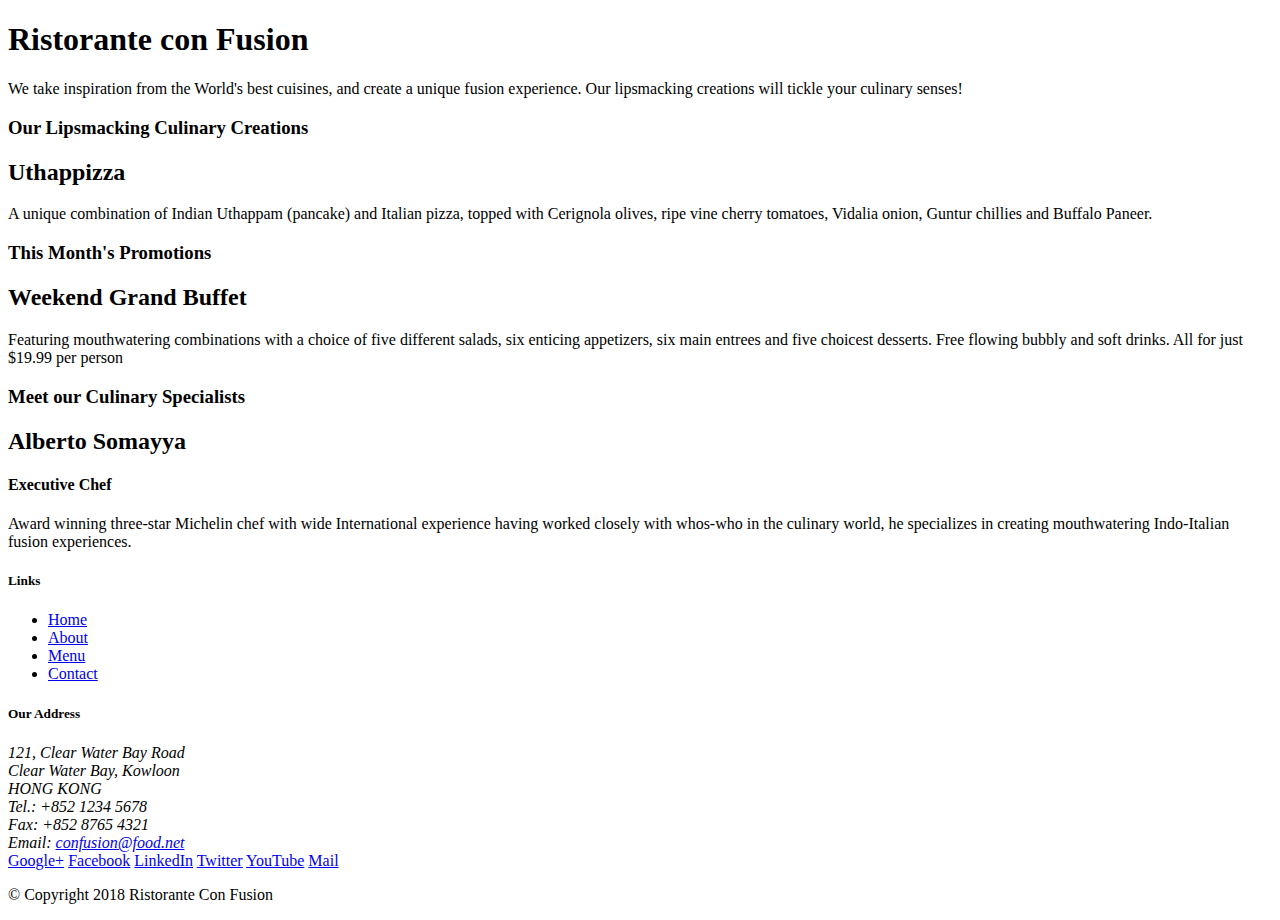
==== index.html @ 38ed8fda "initial" ====
<!DOCTYPE html>
<html lang="en">

<head>
    <title>Ristorante Con Fusion</title>
</head>

<body>

    <header>
        <div>
            <div>
                <div>
                    <h1>Ristorante con Fusion</h1>
                    <p>We take inspiration from the World's best cuisines, and create a unique fusion experience. Our lipsmacking creations will tickle your culinary senses!</p>
                </div>
                <div>
                </div>
            </div>
        </div>
    </header>

    <div>
        <div>
            <div>
                <h3>Our Lipsmacking Culinary Creations</h3>
            </div>
            <div>
                <h2>Uthappizza</h2>
                <p>A unique combination of Indian Uthappam (pancake) and Italian pizza, topped with Cerignola olives, ripe vine cherry tomatoes, Vidalia onion, Guntur chillies and Buffalo Paneer.</p>
            </div>
        </div>


        <div>
            <div>
                <h3>This Month's Promotions</h3>
            </div>
            <div>
                <h2>Weekend Grand Buffet</h2>
                <p>Featuring mouthwatering combinations with a choice of five different salads, six enticing appetizers, six main entrees and five choicest desserts. Free flowing bubbly and soft drinks. All for just $19.99 per person </p>
            </div>
        </div>

        <div>
            <div>
                <h3>Meet our Culinary Specialists</h3>
            </div>
            <div>
                <h2>Alberto Somayya</h2>
                <h4>Executive Chef</h4>
                <p>Award winning three-star Michelin chef with wide International experience having worked closely with whos-who in the culinary world, he specializes in creating mouthwatering Indo-Italian fusion experiences. </p>
            </div>
        </div>
    </div>

    <footer>
        <div>
            <div>             
                <div>
                    <h5>Links</h5>
                    <ul>
                        <li><a href="#">Home</a></li>
                        <li><a href="#">About</a></li>
                        <li><a href="#">Menu</a></li>
                        <li><a href="#">Contact</a></li>
                    </ul>
                </div>
                <div>
                    <h5>Our Address</h5>
                    <address>
		              121, Clear Water Bay Road<br>
		              Clear Water Bay, Kowloon<br>
		              HONG KONG<br>
		              Tel.: +852 1234 5678<br>
		              Fax: +852 8765 4321<br>
		              Email: <a href="mailto:confusion@food.net">confusion@food.net</a>
		           </address>
                </div>
                <div>
                    <div>
                        <a href="http://google.com/+">Google+</a>
                        <a href="http://www.facebook.com/profile.php?id=">Facebook</a>
                        <a href="http://www.linkedin.com/in/">LinkedIn</a>
                        <a href="http://twitter.com/">Twitter</a>
                        <a href="http://youtube.com/">YouTube</a>
                        <a href="mailto:">Mail</a>
                    </div>
                </div>
           </div>
           <div>             
                <div>
                    <p>© Copyright 2018 Ristorante Con Fusion</p>
                </div>
           </div>
        </div>
    </footer>

</body>

</html>
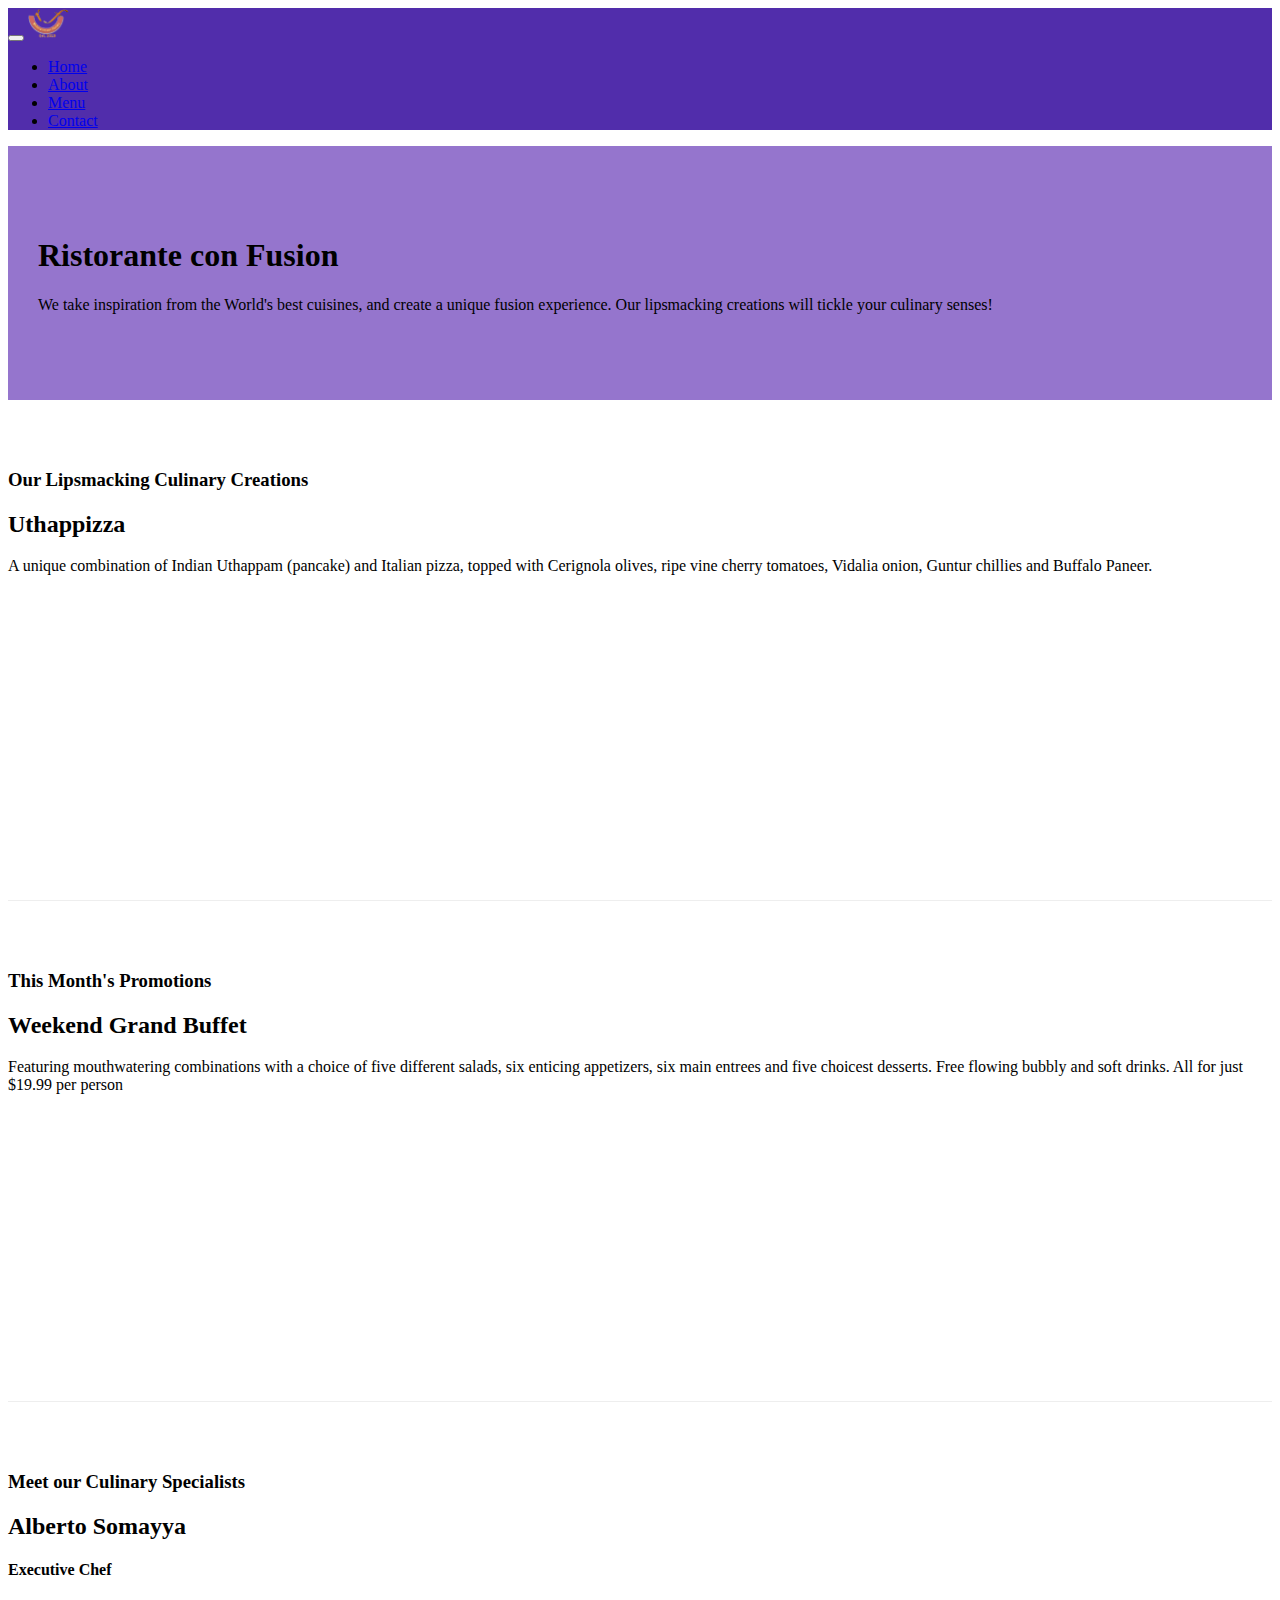
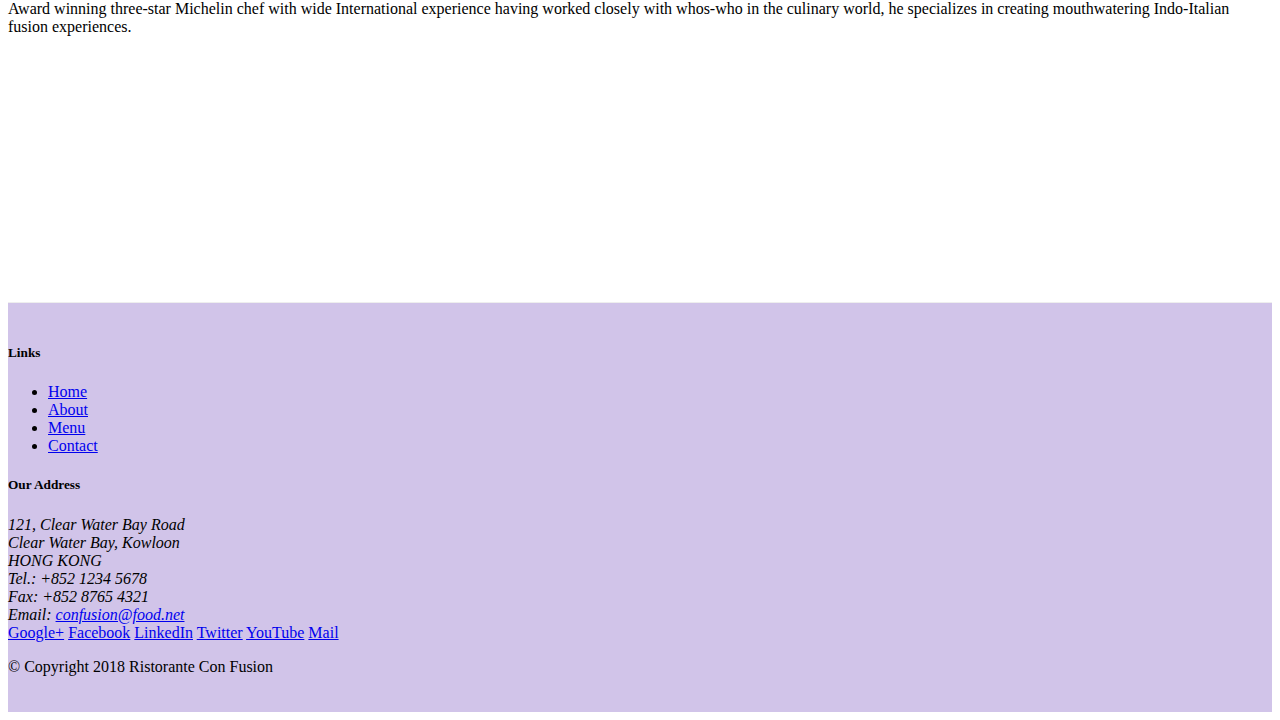
==== commit 55e88c23: "breadcrums" ====
--- a/index.html
+++ b/index.html
@@ -2,51 +2,75 @@
 <html lang="en">
 
 <head>
+        <!-- Required meta tags always come first -->
+        <meta charset="utf-8">
+        <meta name="viewport" content="width=device-width, initial-scale=1, shrink-to-fit=no">
+        <meta http-equiv="x-ua-compatible" content="ie=edge">
+    
+        <!-- Bootstrap CSS -->
+        <link rel="stylesheet" href="node_modules/bootstrap/dist/css/bootstrap.min.css">
+        <link rel="stylesheet" href="css/styles.css">
     <title>Ristorante Con Fusion</title>
 </head>
 
 <body>
-
-    <header>
-        <div>
-            <div>
-                <div>
+    <nav class="navbar navbar-dark navbar-expand-sm fixed-top bg-primary">
+        <div class="container">
+            <button class="navbar-toggler" type="button" data-toggle="collapse" data-target="#Navbar">
+                <span class="navbar-toggler-icon"></span>
+            </button>
+            <a class="navbar-brand" href="#"><img src="logo.png" height="30" width="41"></a>
+            <div class="collapse navbar-collapse" id="Navbar">
+                <ul class="navbar-nav mr-auto">
+                        <li class="nav-item active"><a class="nav-link" href="index.html"><span class="fa fa-home fa-lg"></span> Home</a></li>
+                        <li class="nav-item"><a class="nav-link" href="aboutus.html"><span class="fa fa-info fa-lg"></span> About</a></li>
+                        <li class="nav-item"><a class="nav-link" href="#"><span class="fa fa-list fa-lg"></span> Menu</a></li>
+                        <li class="nav-item "><a class="nav-link" href="contactus.html"><span class="fa fa-address-card fa-lg"></span> Contact</a></li>
+                </ul>
+            </div>
+        </div>
+    </nav>
+    </nav>
+    <header class="jumbotron">
+        <div class="container">
+            <div class="row-header">
+                <div class="col-12 col-sm-6">
                     <h1>Ristorante con Fusion</h1>
                     <p>We take inspiration from the World's best cuisines, and create a unique fusion experience. Our lipsmacking creations will tickle your culinary senses!</p>
                 </div>
-                <div>
+                <div class="col-12 col-sm">
                 </div>
             </div>
         </div>
     </header>
 
-    <div>
-        <div>
-            <div>
+    <div class="container">
+        <div class="row-content align-item-center">
+            <div class="col-12 col-sm-4 order-sm-last col-md-3">
                 <h3>Our Lipsmacking Culinary Creations</h3>
             </div>
-            <div>
+            <div class="col col-sm order-sm-first col-md">
                 <h2>Uthappizza</h2>
                 <p>A unique combination of Indian Uthappam (pancake) and Italian pizza, topped with Cerignola olives, ripe vine cherry tomatoes, Vidalia onion, Guntur chillies and Buffalo Paneer.</p>
             </div>
         </div>
 
 
-        <div>
-            <div>
+        <div class="row-content align-item-center">
+            <div  class="col-12 col-sm-4 col-md-3">
                 <h3>This Month's Promotions</h3>
             </div>
-            <div>
+            <div class="col col-sm col-md">
                 <h2>Weekend Grand Buffet</h2>
                 <p>Featuring mouthwatering combinations with a choice of five different salads, six enticing appetizers, six main entrees and five choicest desserts. Free flowing bubbly and soft drinks. All for just $19.99 per person </p>
             </div>
         </div>
 
-        <div>
-            <div>
+        <div class="row-content align-item-center">
+            <div  class="col-12 col-sm-4 order-sm-last col-md-3">
                 <h3>Meet our Culinary Specialists</h3>
-            </div>
-            <div>
+            </div >
+            <div class="col col-sm order-sm-first  col-md">
                 <h2>Alberto Somayya</h2>
                 <h4>Executive Chef</h4>
                 <p>Award winning three-star Michelin chef with wide International experience having worked closely with whos-who in the culinary world, he specializes in creating mouthwatering Indo-Italian fusion experiences. </p>
@@ -54,19 +78,19 @@
         </div>
     </div>
 
-    <footer>
-        <div>
-            <div>             
-                <div>
+    <footer class="footer">
+        <div class="row">
+            <div class="col-4 offset-1 col-sm-2">             
+                
                     <h5>Links</h5>
-                    <ul>
+                    <ul class="list-unstyled">
                         <li><a href="#">Home</a></li>
                         <li><a href="#">About</a></li>
                         <li><a href="#">Menu</a></li>
                         <li><a href="#">Contact</a></li>
                     </ul>
                 </div>
-                <div>
+                <div class="col-7 col-sm-5">
                     <h5>Our Address</h5>
                     <address>
 		              121, Clear Water Bay Road<br>
@@ -77,8 +101,8 @@
 		              Email: <a href="mailto:confusion@food.net">confusion@food.net</a>
 		           </address>
                 </div>
-                <div>
-                    <div>
+                <div class="col-12 col-sm-4 align-self-center">
+                    <div class="text-center">
                         <a href="http://google.com/+">Google+</a>
                         <a href="http://www.facebook.com/profile.php?id=">Facebook</a>
                         <a href="http://www.linkedin.com/in/">LinkedIn</a>
@@ -88,14 +112,17 @@
                     </div>
                 </div>
            </div>
-           <div>             
-                <div>
+           <div class="row justify-content-center">             
+                <div class="col-auto">
                     <p>© Copyright 2018 Ristorante Con Fusion</p>
                 </div>
            </div>
         </div>
     </footer>
-
+    
+    <script src="node_modules/jquery/dist/jquery.slim.min.js"></script>
+    <script src="node_modules/popper.js/dist/umd/popper.min.js"></script>
+    <script src="node_modules/bootstrap/dist/js/bootstrap.min.js"></script>
 </body>
 
 </html>--- a/css/styles.css
+++ b/css/styles.css
@@ -0,0 +1,31 @@
+.row-header{
+  margin: 0 auto;
+  padding: opx auto;
+}.row-content{
+  margin: 0px auto;
+  padding: 50px 0px 50px 0px;
+  border-bottom: 1px ridge;
+  min-height: 400px;
+}
+.footer{
+  background-color: #D1C4E9;
+  margin: 0px auto;
+  padding: 20px 0px 20px 0px;
+}
+.jumbotron{
+  padding: 70px 30px;
+  margin: 0px auto;
+  background: #9575cd;
+}
+.address{
+     font-size: 80%;
+     margin: 0px;
+     color:#0f0f0f;
+}
+.body{
+  padding: 50px 0 0 0;
+  z-index: 0;
+}
+.navbar-dark{
+  background-color: #512DAB! important;
+}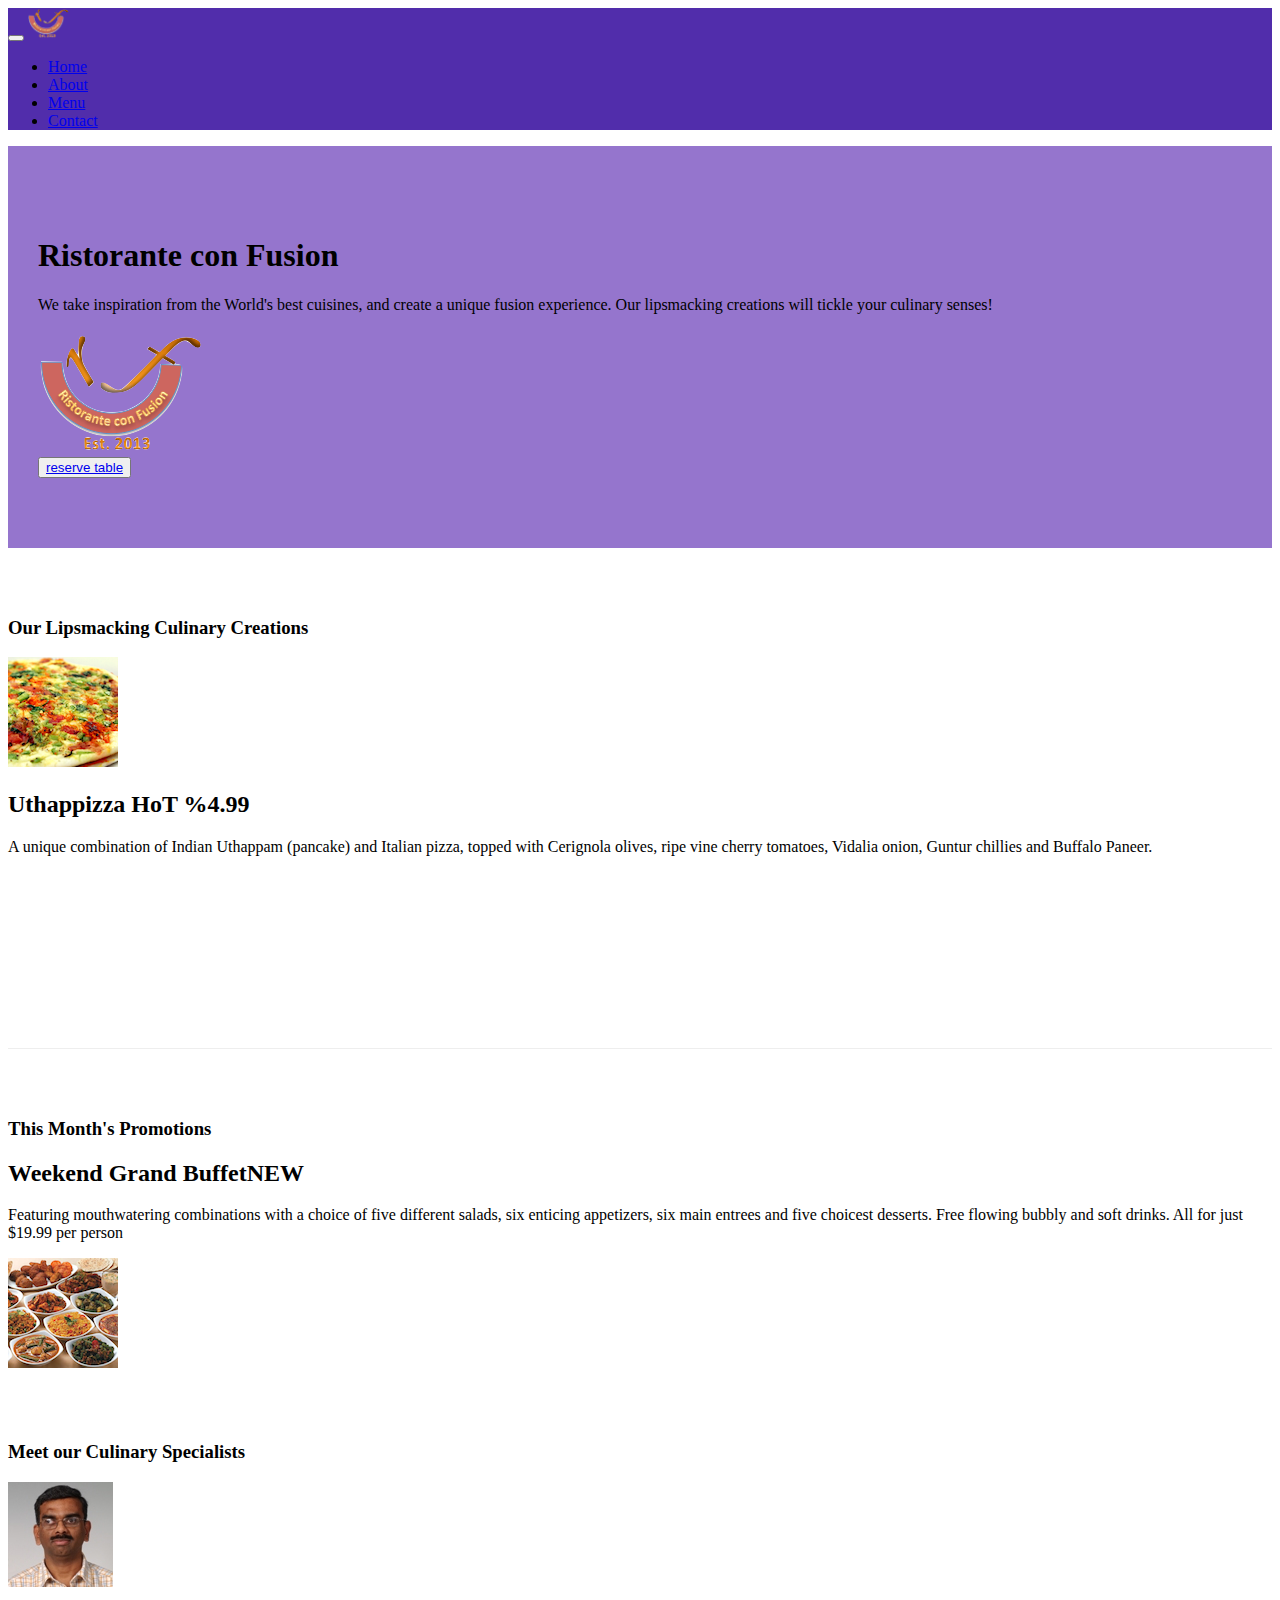
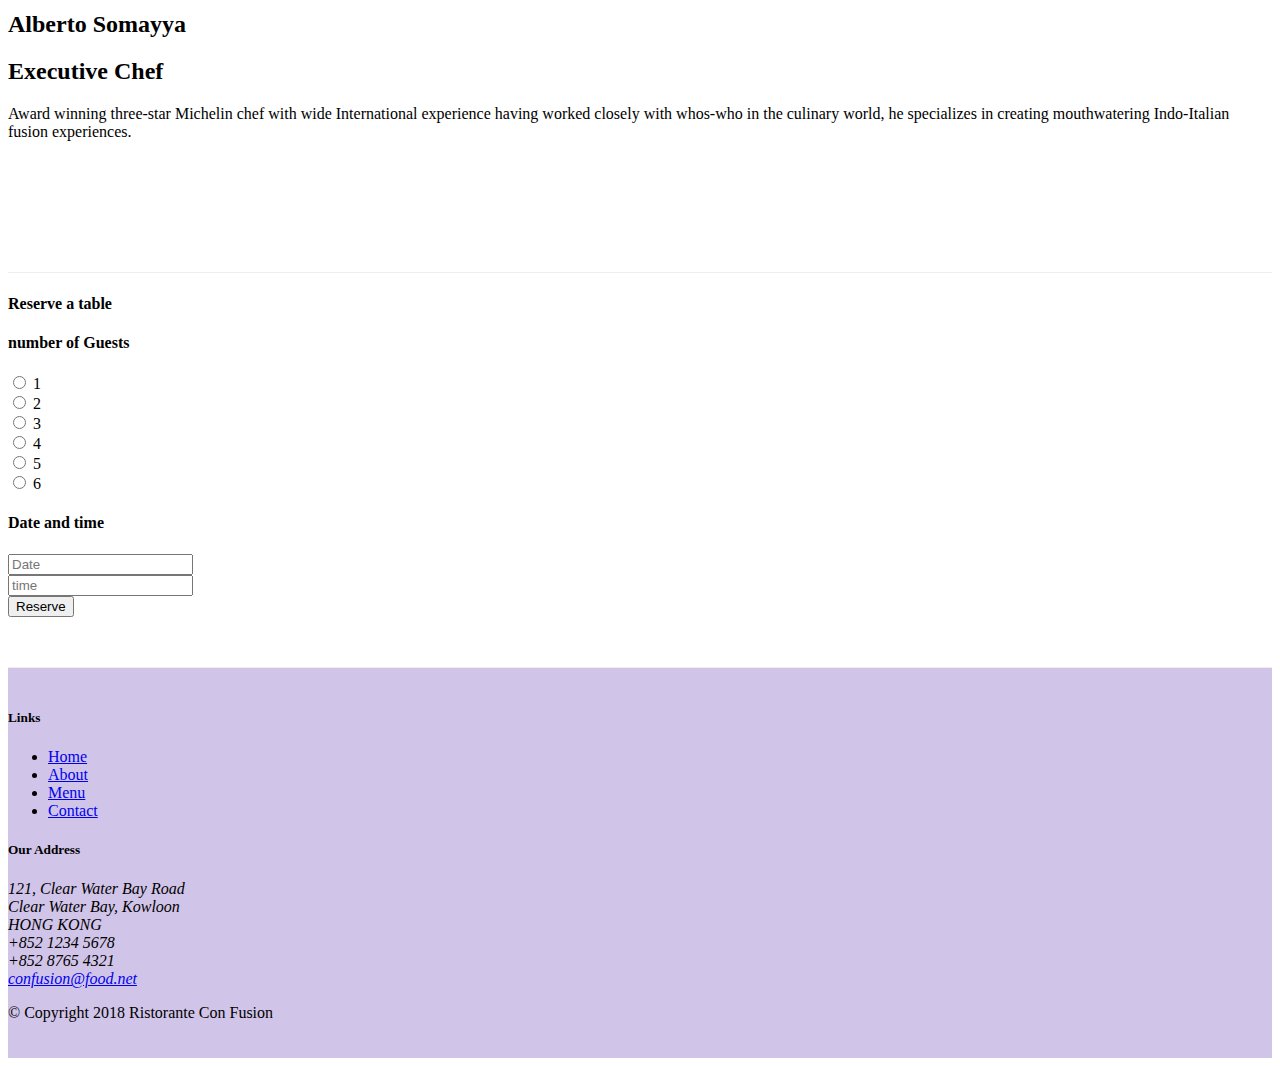
==== commit 827d034c: "the tabs" ====
--- a/index.html
+++ b/index.html
@@ -9,6 +9,8 @@
     
         <!-- Bootstrap CSS -->
         <link rel="stylesheet" href="node_modules/bootstrap/dist/css/bootstrap.min.css">
+        <link rel="stylesheet" href="node_modules/font-awesome/css/font-awesome.min.css">
+        <link rel="stylesheet" href="node_modules/bootstrap-social/bootstrap-social.css">
         <link rel="stylesheet" href="css/styles.css">
     <title>Ristorante Con Fusion</title>
 </head>
@@ -34,12 +36,20 @@
     <header class="jumbotron">
         <div class="container">
             <div class="row-header">
-                <div class="col-12 col-sm-6">
+                <div class="row">
+                <div class="col-md-6 col-sm-12">
                     <h1>Ristorante con Fusion</h1>
                     <p>We take inspiration from the World's best cuisines, and create a unique fusion experience. Our lipsmacking creations will tickle your culinary senses!</p>
                 </div>
-                <div class="col-12 col-sm">
-                </div>
+                <div class="col-md-3 col-sm-12">
+                    <img src="img/logo.png">
+                </div>
+                <div class="col-md-3 col-sm-12 mt-5">
+                   
+                    <button class="btn btn-warning btn-lg "><a href="#forume">reserve table</a></button>
+                </div>
+            </div>
+                
             </div>
         </div>
     </header>
@@ -50,8 +60,14 @@
                 <h3>Our Lipsmacking Culinary Creations</h3>
             </div>
             <div class="col col-sm order-sm-first col-md">
-                <h2>Uthappizza</h2>
-                <p>A unique combination of Indian Uthappam (pancake) and Italian pizza, topped with Cerignola olives, ripe vine cherry tomatoes, Vidalia onion, Guntur chillies and Buffalo Paneer.</p>
+                <div class="media">
+                    <img class="d-flex mr-3 img-thumbnail align-self-center"
+                    src="img/uthappizza.png" alt="uthapizza">
+                    <div class="media-body">
+                        <h2 mt-0>Uthappizza <span class="badge badge-danger">HoT</span> <span class="badge badge-pill badge-secondary">%4.99</span></h2>
+                <p class="d-none d-sm-block">A unique combination of Indian Uthappam (pancake) and Italian pizza, topped with Cerignola olives, ripe vine cherry tomatoes, Vidalia onion, Guntur chillies and Buffalo Paneer.</p>
+                    </div>
+                </div>
             </div>
         </div>
 
@@ -61,23 +77,91 @@
                 <h3>This Month's Promotions</h3>
             </div>
             <div class="col col-sm col-md">
-                <h2>Weekend Grand Buffet</h2>
-                <p>Featuring mouthwatering combinations with a choice of five different salads, six enticing appetizers, six main entrees and five choicest desserts. Free flowing bubbly and soft drinks. All for just $19.99 per person </p>
-            </div>
-        </div>
-
+                <div class="media">
+                    <div class="media-body">
+                <h2>Weekend Grand Buffet<span class="badge badge-danger">NEW</span></h2>
+                <p class="d-none d-sm-block">Featuring mouthwatering combinations with a choice of five different salads, six enticing appetizers, six main entrees and five choicest desserts. Free flowing bubbly and soft drinks. All for just $19.99 per person </p>
+            </div>
+            <img class="d-flex mr-3 img-thumbnail align-self-center"
+            src="img/buffet.png" alt="uthapizza">
+        </div>
         <div class="row-content align-item-center">
-            <div  class="col-12 col-sm-4 order-sm-last col-md-3">
+            <div class="col-12 col-sm-4 order-sm-last col-md-3">
                 <h3>Meet our Culinary Specialists</h3>
-            </div >
-            <div class="col col-sm order-sm-first  col-md">
-                <h2>Alberto Somayya</h2>
-                <h4>Executive Chef</h4>
-                <p>Award winning three-star Michelin chef with wide International experience having worked closely with whos-who in the culinary world, he specializes in creating mouthwatering Indo-Italian fusion experiences. </p>
+            </div>
+            <div class="col col-sm order-sm-first col-md">
+                <div class="media">
+                    <img class="d-flex mr-3 img-thumbnail align-self-center"
+                    src="img/alberto.png">
+                    <div class="media-body"> <h2>Alberto Somayya</h2>
+                        <h2 mt-0>Executive Chef</h2>
+                <p class="d-none d-sm-block">Award winning three-star Michelin chef with wide International experience having worked closely with whos-who in the culinary world, he specializes in creating mouthwatering Indo-Italian fusion experiences. 
+                    </div>
+                </div>
             </div>
         </div>
     </div>
-
+    <a name="forume"></a>
+        <div class="card">
+          <div class="card-header bg-warning">
+            <h4>Reserve a table</h4>
+          </div>
+          <div class="card-body">
+            <div class="row">
+              <div class="col-md-3 col-sm-12">
+                <h4 >number of Guests</h4>
+              </div>
+              <div class="col-md-9 col-sm-12">
+                <div class="form-check form-check-inline mt-4">
+                  <input class="form-check-input ml-5" type="radio" name="inlineRadioOptions" id="inlineRadio1" value="option1">
+                  <label class="form-check-label" for="inlineRadio1">1</label>
+                </div>
+                <div class="form-check form-check-inline mt-4">
+                  <input class="form-check-input" type="radio" name="inlineRadioOptions" id="inlineRadio2" value="option2">
+                  <label class="form-check-label" for="inlineRadio2">2</label>
+                </div>
+                <div class="form-check form-check-inline mt-4">
+                  <input class="form-check-input" type="radio" name="inlineRadioOptions" id="inlineRadio3" value="option3">
+                  <label class="form-check-label" for="inlineRadio3">3</label>
+                </div>
+                <div class="form-check form-check-inline mt-4">
+                  <input class="form-check-input" type="radio" name="inlineRadioOptions" id="inlineRadio4" value="option4">
+                  <label class="form-check-label" for="inlineRadio4">4</label>
+                </div>
+                <div class="form-check form-check-inline mt-4">
+                  <input class="form-check-input" type="radio" name="inlineRadioOptions" id="inlineRadio5" value="option5">
+                  <label class="form-check-label" for="inlineRadio5">5</label>
+                </div>
+                <div class="form-check form-check-inline mt-4">
+                  <input class="form-check-input" type="radio" name="inlineRadioOptions" id="inlineRadio6" value="option6">
+                  <label class="form-check-label" for="inlineRadio2">6</label>
+                </div>
+              </div>
+            </div>
+            <div class="row">
+              <div class="col-md-3 col-sm-12">
+                <h4>Date and time</h4>
+              </div>
+              <div class="col-1"></div>
+                  <div class="col-md-3 col-sm-12  ">
+                    <input type="text" class="form-control" id="inputdate" placeholder="Date">
+                  </div>
+                  
+                  <div class="col-md-3 col-sm-12">
+                    <input type="text" class="form-control" id="inputtime" placeholder="time">
+                  </div>
+              </div>
+              <div class="row">
+                <div class="col-3"></div>
+                <div class="col-2"><button type="button" class="btn btn-primary mt-3">Reserve</button></div>
+                <div class="col-7"></div>
+              </div>
+            </div>
+          </div>
+        </div>
+    </div>
+  
+    
     <footer class="footer">
         <div class="row">
             <div class="col-4 offset-1 col-sm-2">             
@@ -96,19 +180,19 @@
 		              121, Clear Water Bay Road<br>
 		              Clear Water Bay, Kowloon<br>
 		              HONG KONG<br>
-		              Tel.: +852 1234 5678<br>
-		              Fax: +852 8765 4321<br>
-		              Email: <a href="mailto:confusion@food.net">confusion@food.net</a>
+		              <i class="fa fa-phone fa-lg"></i> +852 1234 5678<br>
+		              <i class="fa fa-fax fa-lg"></i> +852 8765 4321<br>
+                        <i class="fa fa-envelope-o fa-lg"></i> <a href="mailto:confusion@food.net">confusion@food.net</a>
 		           </address>
                 </div>
                 <div class="col-12 col-sm-4 align-self-center">
                     <div class="text-center">
-                        <a href="http://google.com/+">Google+</a>
-                        <a href="http://www.facebook.com/profile.php?id=">Facebook</a>
-                        <a href="http://www.linkedin.com/in/">LinkedIn</a>
-                        <a href="http://twitter.com/">Twitter</a>
-                        <a href="http://youtube.com/">YouTube</a>
-                        <a href="mailto:">Mail</a>
+                        <a class="btn btn-social-icon btn-google" href="http://google.com/+"><i class="fa fa-google fa-lg"></i></a>
+                        <a class="btn btn-social-icon btn-facebook" href="http://www.facebook.com/profile.php?id="><i class="fa fa-facebook fa-lg"></i></a>
+                        <a class="btn btn-social-icon btn-linkedin" href="http://www.linkedin.com/in/"><i class="fa fa-linkedin fa-lg"></i></a>
+                        <a class="btn btn-social-icon btn-twitter" href="http://twitter.com/"><i class="fa fa-twitter fa-lg"></i></a>
+                        <a class="btn btn-social-icon btn-toutube" href="http://youtube.com/"><i class="fa fa-youtube fa-lg"></i></a>
+                        <a class="btn btn-social-icon" href="mailto:"><i class="fa fa-envelope-o fa-lg"></i></a>
                     </div>
                 </div>
            </div>
@@ -117,7 +201,7 @@
                     <p>© Copyright 2018 Ristorante Con Fusion</p>
                 </div>
            </div>
-        </div>
+        
     </footer>
     
     <script src="node_modules/jquery/dist/jquery.slim.min.js"></script>
--- a/css/styles.css
+++ b/css/styles.css
@@ -28,4 +28,10 @@
 }
 .navbar-dark{
   background-color: #512DAB! important;
+}
+.tab-content{
+  border-left: 1px solid #ddd;
+  border-right: 1px solid #ddd;
+  border-bottom: 1px solid #ddd;
+  padding: 10px;
 }